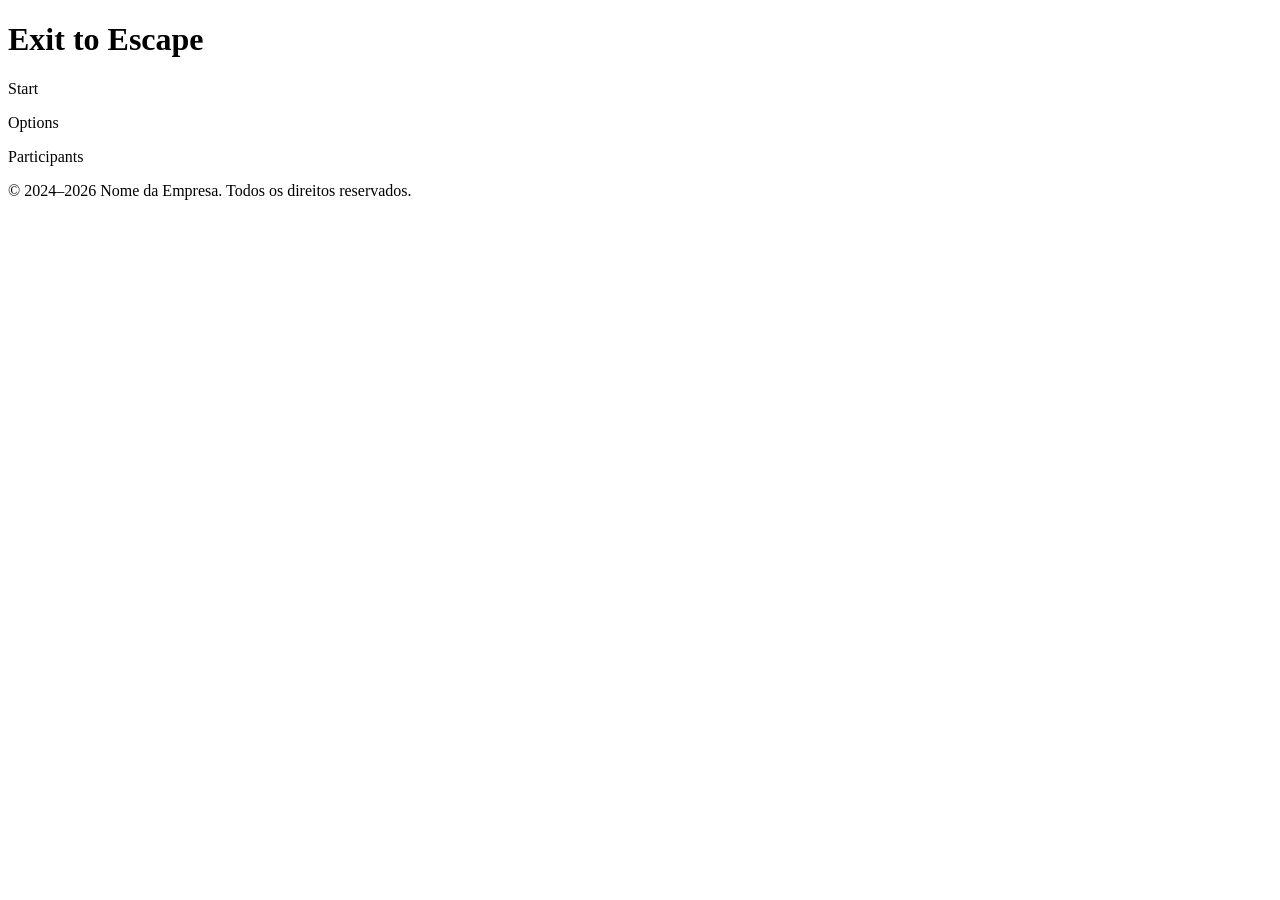
==== index.html @ 733017aa "Add files via upload" ====
<!DOCTYPE html>
<html lang="pt">
<head>
    <link rel="stylesheet" href="index.css">
    <meta charset="UTF-8">
    <meta name="viewport" content="width=device-width, initial-scale=1.0">
    <title>Exit to Escape</title>
    <link rel="icon" href="imgs/porta_exit.jpe">
</head>
<body>
    <header><h1>Exit to Escape</h1></header>

    <main>
        <p id="start">Start</p>
        <p id="options">Options</p>
        <p id="participants">Participants</p>
    </main>

    <footer><p>&copy; 2024–2026 Nome da Empresa. Todos os direitos reservados.</p></footer>


    
</body>
</html>
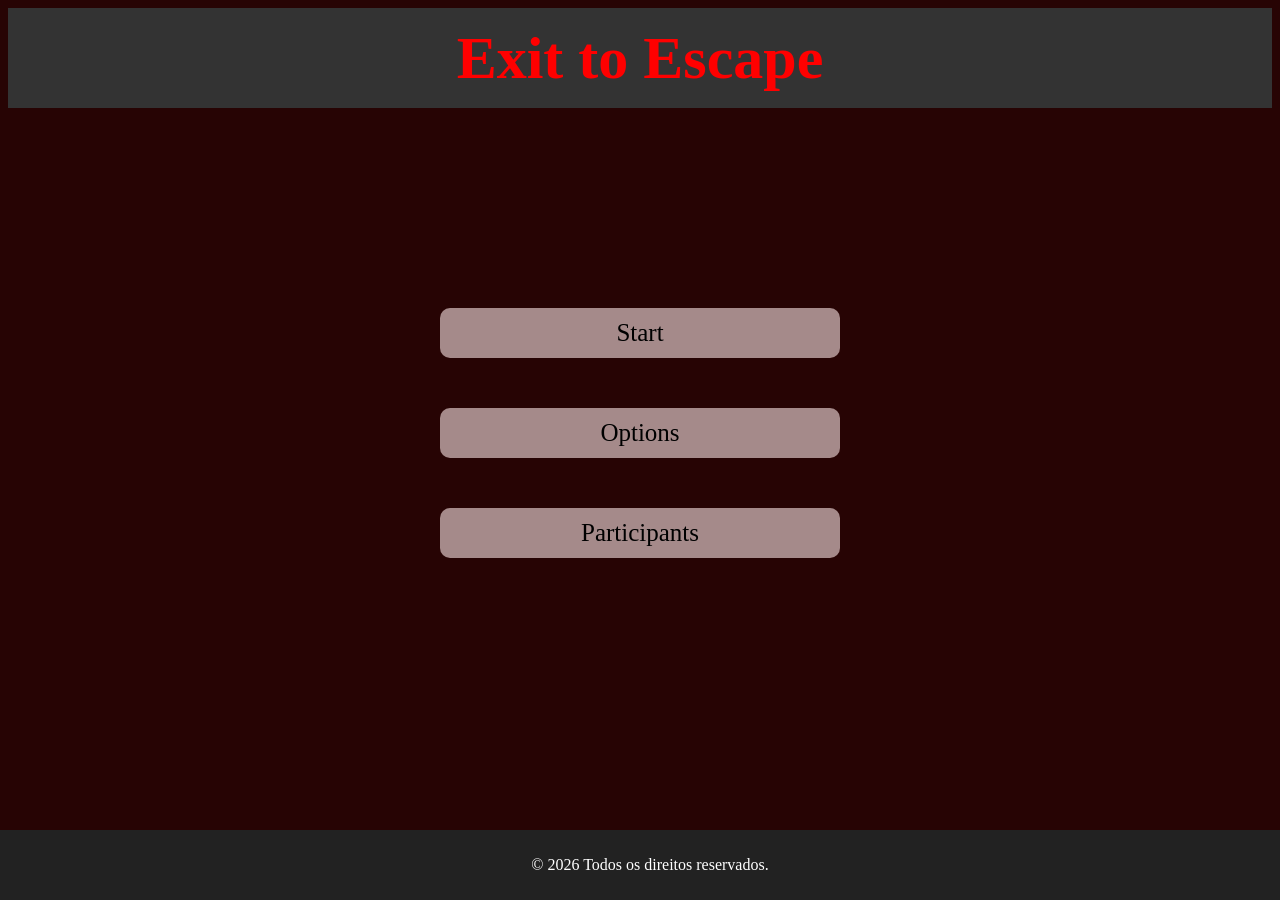
==== commit de86bf1b: "Add files via upload" ====
--- a/index.html
+++ b/index.html
@@ -16,7 +16,7 @@
         <p id="participants">Participants</p>
     </main>
 
-    <footer><p>&copy; 2024–2026 Nome da Empresa. Todos os direitos reservados.</p></footer>
+    <footer><p>&copy; 2026 Todos os direitos reservados.</p></footer>
 
 
     
--- a/index.css
+++ b/index.css
@@ -0,0 +1,89 @@
+header {
+    display: flex;              
+    justify-content: center;  
+    align-items: center;      
+    height: 100px;          
+    background-color: #333;     
+    color: rgb(255, 0, 0);
+    font-size: 30px;      
+}
+
+
+#start {
+    display: flex;             
+    justify-content: center !important;    
+    align-items: center !important;              
+    background-color: #a58a8a;
+    width: 400px;
+    margin: auto;
+    margin-top: 200px;
+    height: 50px;
+    border-radius: 10px;
+    transition: transform 0.3s ease;
+    font-size: 25px;
+}
+#start:hover {
+    transform: scale(1.05);
+    color: rgb(214, 17, 17); 
+    text-shadow: 0 0 5px rgb(214, 17, 17) ,     
+    0 0 10px rgb(214, 17, 17) ,  
+    0 0 20px rgb(214, 17, 17);
+}
+
+#options {
+    display: flex;             
+    justify-content: center !important;    
+    align-items: center !important;              
+    background-color: #a58a8a;
+    width: 400px;
+    margin: auto;
+    margin-top: 50px;
+    height: 50px;
+    border-radius: 10px;
+    transition: transform 0.3s ease;
+    font-size: 25px;
+}
+#options:hover {
+    transform: scale(1.05);
+    color: rgb(214, 17, 17); 
+    text-shadow: 0 0 5px rgb(214, 17, 17) ,     
+    0 0 10px rgb(214, 17, 17) ,  
+    0 0 20px rgb(214, 17, 17);
+}
+
+#participants {
+    display: flex;             
+    justify-content: center !important;    
+    align-items: center !important;                  
+    background-color: #a58a8a;
+    width: 400px;
+    margin: auto;
+    margin-top: 50px;
+    height: 50px;
+    border-radius: 10px;
+    transition: transform 0.3s ease;
+    font-size: 25px;
+}
+#participants:hover {
+    transform: scale(1.05);
+    color: rgb(214, 17, 17); 
+    text-shadow: 0 0 5px rgb(214, 17, 17) ,     
+    0 0 10px rgb(214, 17, 17) ,  
+    0 0 20px rgb(214, 17, 17);
+}
+
+footer {
+    position: fixed;           
+    bottom: 0;           
+    left: 0;                    
+    width: 100%;                 
+    background-color: #222;
+    color: white;
+    padding: 10px;
+    text-align: center;
+    
+}
+
+body {
+    background-color: rgb(39, 4, 4);
+}
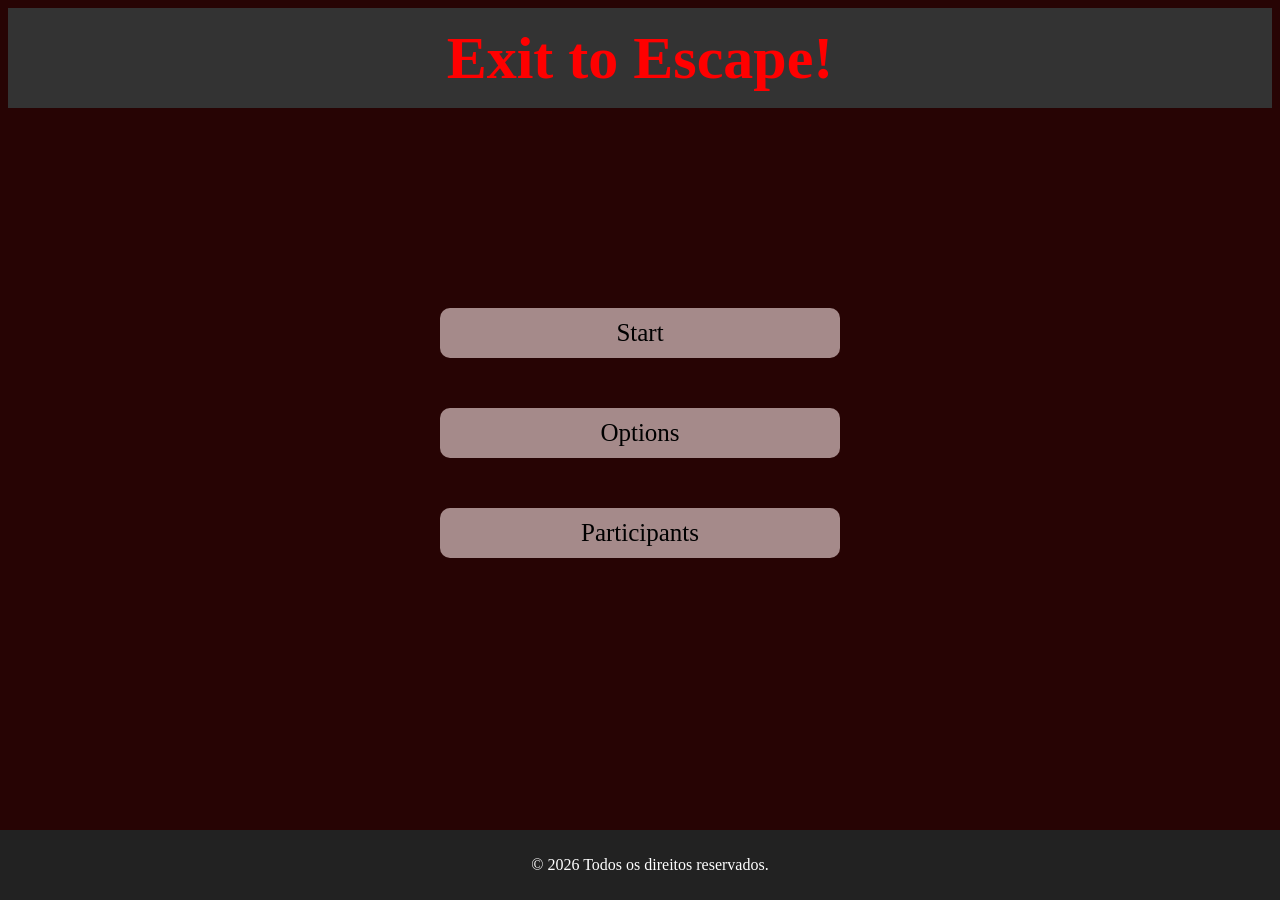
==== commit 9e0dc853: "Adição de fontes.html Eu adiciontei três fontes para serem utilizadas no CSS e também acrescentei um" ====
--- a/index.html
+++ b/index.html
@@ -1,14 +1,34 @@
 <!DOCTYPE html>
 <html lang="pt">
 <head>
-    <link rel="stylesheet" href="index.css">
     <meta charset="UTF-8">
     <meta name="viewport" content="width=device-width, initial-scale=1.0">
     <title>Exit to Escape</title>
     <link rel="icon" href="imgs/porta_exit.jpe">
+
+    <!-- Fontes - Montserrat -->
+    <link rel="preconnect" href="https://fonts.googleapis.com">
+    <link rel="preconnect" href="https://fonts.gstatic.com" crossorigin>
+    <link href="https://fonts.googleapis.com/css2?family=Montserrat:ital,wght@0,100..900;1,100..900&display=swap" rel="stylesheet">
+
+    <!-- Creepster -->
+    <link rel="preconnect" href="https://fonts.googleapis.com">
+    <link rel="preconnect" href="https://fonts.gstatic.com" crossorigin>
+    <link href="https://fonts.googleapis.com/css2?family=Creepster&display=swap" rel="stylesheet">
+
+    <!-- Press Start 2P -->
+
+    <link rel="preconnect" href="https://fonts.googleapis.com">
+    <link rel="preconnect" href="https://fonts.gstatic.com" crossorigin>
+    <link href="https://fonts.googleapis.com/css2?family=Press+Start+2P&display=swap" rel="stylesheet">
+
+    <!-- Atenção, sempre deixem o css como o último linkado pra evitar ordem errada de carregamento -->
+
+    <link rel="stylesheet" href="index.css">
 </head>
+
 <body>
-    <header><h1>Exit to Escape</h1></header>
+    <header><h1>Exit to Escape!</h1></header>
 
     <main>
         <p id="start">Start</p>
@@ -21,4 +41,4 @@
 
     
 </body>
-</html>+</html>
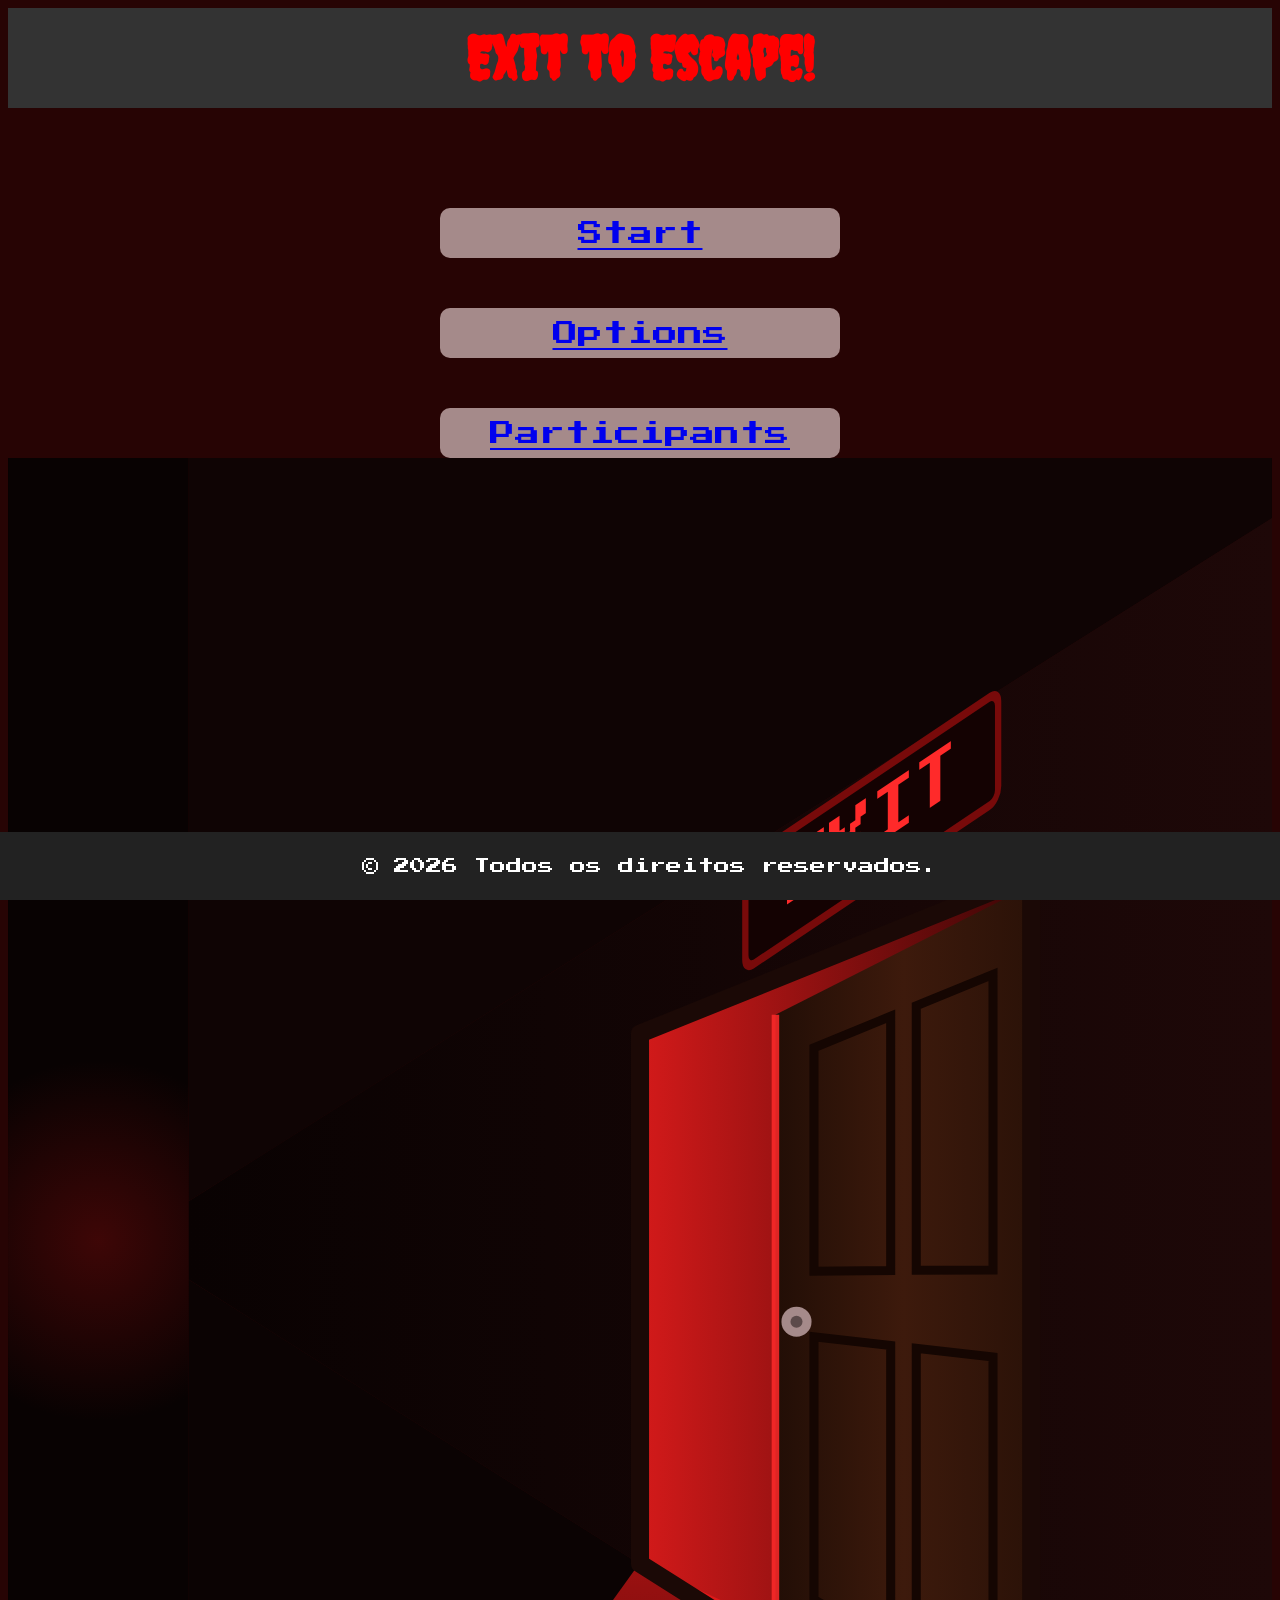
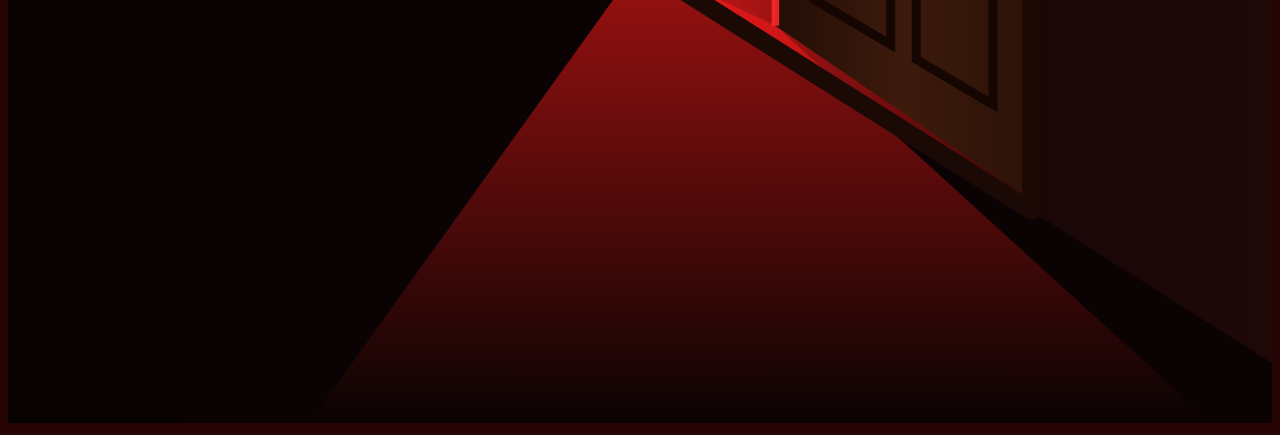
==== commit 696e8ae3: "Add files via upload" ====
--- a/index.html
+++ b/index.html
@@ -6,17 +6,13 @@
     <title>Exit to Escape</title>
     <link rel="icon" href="imgs/porta_exit.jpe">
 
-    <!-- Fontes - Montserrat -->
     <link rel="preconnect" href="https://fonts.googleapis.com">
     <link rel="preconnect" href="https://fonts.gstatic.com" crossorigin>
     <link href="https://fonts.googleapis.com/css2?family=Montserrat:ital,wght@0,100..900;1,100..900&display=swap" rel="stylesheet">
 
-    <!-- Creepster -->
     <link rel="preconnect" href="https://fonts.googleapis.com">
     <link rel="preconnect" href="https://fonts.gstatic.com" crossorigin>
     <link href="https://fonts.googleapis.com/css2?family=Creepster&display=swap" rel="stylesheet">
-
-    <!-- Press Start 2P -->
 
     <link rel="preconnect" href="https://fonts.googleapis.com">
     <link rel="preconnect" href="https://fonts.gstatic.com" crossorigin>
@@ -31,14 +27,73 @@
     <header><h1>Exit to Escape!</h1></header>
 
     <main>
-        <p id="start">Start</p>
-        <p id="options">Options</p>
-        <p id="participants">Participants</p>
+        <div class="menu">
+            <p id="start"><a href="primeirafase.html" class="btn">Start</a></p>
+            <p id="options"><a href="opcoes.html" class="btn">Options</a></p>
+            <p id="participants"><a href="participantes.html" class="btn">Participants</a></p>
+        </div>
+
+        <div class="porta" aria-hidden="true">
+            <svg viewBox="0 0 420 520" xmlns="http://www.w3.org/2000/svg">
+                <defs>
+                    <linearGradient id="parede" gradientUnits="userSpaceOnUse" x1="60" y1="0" x2="420" y2="0">
+                        <stop offset="0" stop-color="#090202"/>
+                        <stop offset="1" stop-color="#1e0808"/>
+                    </linearGradient>
+                    <radialGradient id="fundoLuz" cx="0.5" cy="0.5" r="0.5">
+                        <stop offset="0" stop-color="#6a0a0a" stop-opacity="0.55"/>
+                        <stop offset="1" stop-color="#6a0a0a" stop-opacity="0"/>
+                    </radialGradient>
+                    <linearGradient id="madeira" x1="0" y1="0" x2="1" y2="0">
+                        <stop offset="0" stop-color="#220e06"/>
+                        <stop offset="0.5" stop-color="#3d1a0c"/>
+                        <stop offset="1" stop-color="#2b1208"/>
+                    </linearGradient>
+                    <linearGradient id="interior" x1="0" y1="0" x2="1" y2="0">
+                        <stop offset="0" stop-color="#d41a1a"/>
+                        <stop offset="1" stop-color="#3a0505"/>
+                    </linearGradient>
+                    <linearGradient id="chao" x1="0" y1="0" x2="0" y2="1">
+                        <stop offset="0" stop-color="#ff1a1a" stop-opacity="0.6"/>
+                        <stop offset="1" stop-color="#ff1a1a" stop-opacity="0"/>
+                    </linearGradient>
+                </defs>
+
+                <rect x="0" y="0" width="60" height="520" fill="#080202"/>
+                <circle cx="30" cy="260" r="60" fill="url(#fundoLuz)"/>
+
+                <polygon points="60,247 420,20 420,0 60,0" fill="#0f0404"/>
+                <polygon points="60,273 420,500 420,520 60,520" fill="#0b0303"/>
+
+                <polygon points="60,247 420,20 420,500 60,273" fill="url(#parede)"/>
+
+                <g class="placa-exit" transform="matrix(0.7 -0.47 0 1 245 134)">
+                    <rect x="0" y="0" width="120" height="36" rx="4" fill="#140202" stroke="#780a0a" stroke-width="3"/>
+                    <text x="60" y="26" text-anchor="middle" font-family="'Press Start 2P', monospace" font-size="20" fill="#ff2a2a">EXIT</text>
+                </g>
+
+                <polygon points="210,191.3 340,138.8 340,449.5 210,367.4" fill="url(#interior)"/>
+
+                <polygon points="210,367 255,388 400,520 100,520" fill="url(#chao)" class="luz-baixo"/>
+
+                <polygon points="340,142 255,185 255,388 340,446" fill="url(#madeira)"/>
+
+                <polygon points="327.3,171.6 301.8,182 301.8,269.9 327.3,269.8" fill="none" stroke="#150602" stroke-width="3"/>
+                <polygon points="293.3,185.5 267.8,196 267.8,270.2 293.3,270" fill="none" stroke="#150602" stroke-width="3"/>
+                <polygon points="327.3,298.7 301.8,295.8 301.8,399.2 327.3,414.2" fill="none" stroke="#150602" stroke-width="3"/>
+                <polygon points="293.3,294.9 267.8,292 267.8,379.3 293.3,394.3" fill="none" stroke="#150602" stroke-width="3"/>
+
+                <line x1="255" y1="185" x2="255" y2="388" stroke="#ff2a2a" stroke-width="2.5" opacity="0.85"/>
+
+                <circle cx="262" cy="287" r="5" fill="#a58a8a"/>
+                <circle cx="262" cy="287" r="2" fill="#5c4a4a"/>
+
+                <polygon points="210,191.3 340,138.8 340,449.5 210,367.4" fill="none" stroke="#1b0906" stroke-width="6" stroke-linejoin="round"/>
+            </svg>
+        </div>
     </main>
 
     <footer><p>&copy; 2026 Todos os direitos reservados.</p></footer>
 
-
-    
 </body>
-</html>
+</html>
--- a/index.css
+++ b/index.css
@@ -16,11 +16,12 @@
     background-color: #a58a8a;
     width: 400px;
     margin: auto;
-    margin-top: 200px;
+    margin-top: 100px;
     height: 50px;
     border-radius: 10px;
     transition: transform 0.3s ease;
     font-size: 25px;
+    cursor: pointer;
 }
 #start:hover {
     transform: scale(1.05);
@@ -42,6 +43,7 @@
     border-radius: 10px;
     transition: transform 0.3s ease;
     font-size: 25px;
+    cursor: pointer;
 }
 #options:hover {
     transform: scale(1.05);
@@ -63,6 +65,7 @@
     border-radius: 10px;
     transition: transform 0.3s ease;
     font-size: 25px;
+    cursor: pointer;
 }
 #participants:hover {
     transform: scale(1.05);
@@ -86,4 +89,14 @@
 
 body {
     background-color: rgb(39, 4, 4);
-}+}
+
+p{ 
+  font-family: "Press Start 2P", system-ui;
+  font-weight: 400;
+  font-style: normal;
+}
+
+h1 {
+    font-family: 'Creepster', cursive;
+}
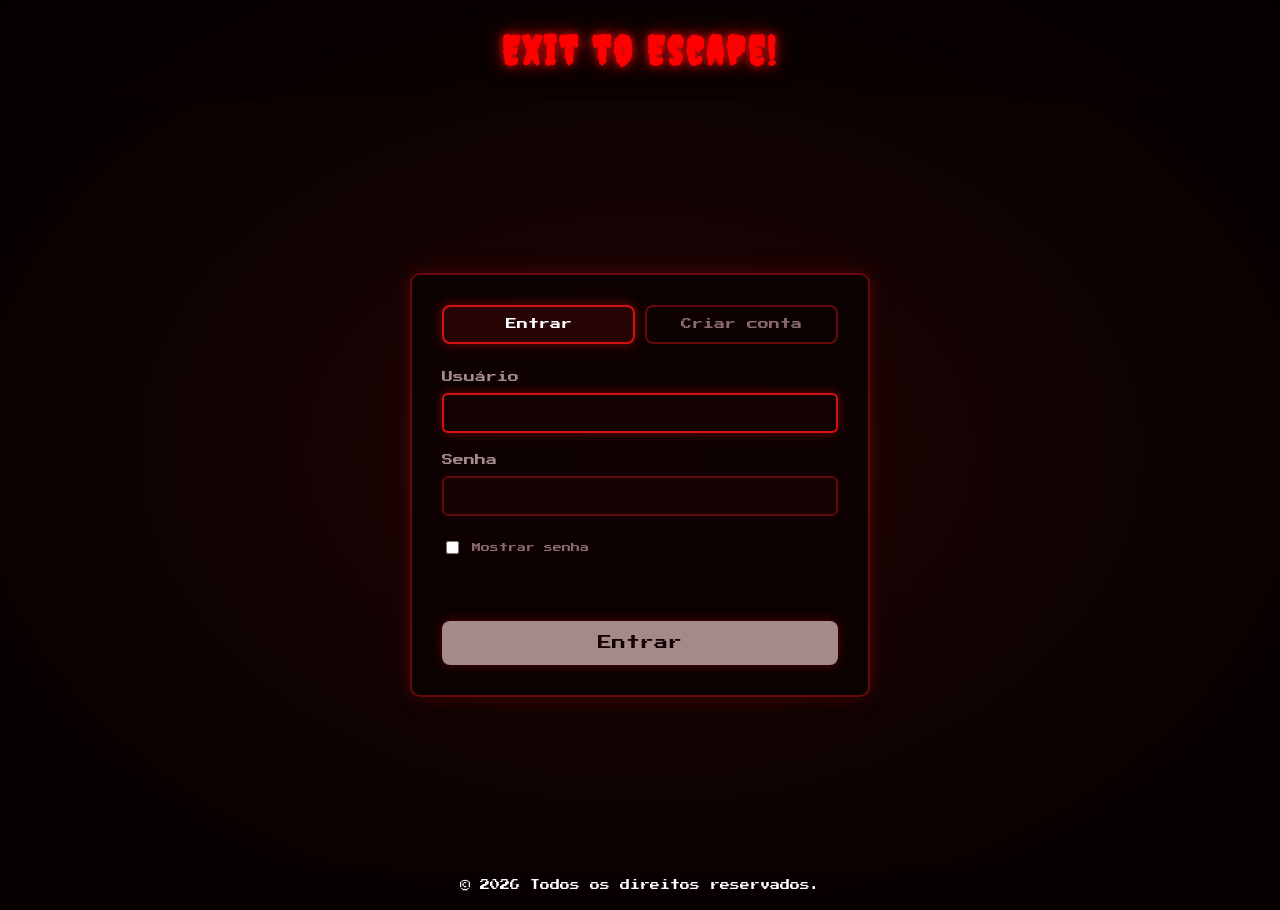
==== commit 7e793be2: "Add files via upload" ====
--- a/index.html
+++ b/index.html
@@ -5,6 +5,7 @@
     <meta name="viewport" content="width=device-width, initial-scale=1.0">
     <title>Exit to Escape</title>
     <link rel="icon" href="imgs/porta_exit.jpe">
+    <script src="sessao.js"></script>
 
     <link rel="preconnect" href="https://fonts.googleapis.com">
     <link rel="preconnect" href="https://fonts.gstatic.com" crossorigin>
--- a/index.css
+++ b/index.css
@@ -1,102 +1,181 @@
 header {
-    display: flex;              
-    justify-content: center;  
-    align-items: center;      
-    height: 100px;          
-    background-color: #333;     
+    display: flex;
+    justify-content: center;
+    align-items: center;
+    height: 100px;
+    background-color: rgba(8, 0, 0, 0.55);
     color: rgb(255, 0, 0);
-    font-size: 30px;      
+    font-size: 30px;
 }
 
-
-#start {
-    display: flex;             
-    justify-content: center !important;    
-    align-items: center !important;              
-    background-color: #a58a8a;
-    width: 400px;
-    margin: auto;
-    margin-top: 100px;
-    height: 50px;
-    border-radius: 10px;
-    transition: transform 0.3s ease;
-    font-size: 25px;
-    cursor: pointer;
-}
-#start:hover {
-    transform: scale(1.05);
-    color: rgb(214, 17, 17); 
-    text-shadow: 0 0 5px rgb(214, 17, 17) ,     
-    0 0 10px rgb(214, 17, 17) ,  
-    0 0 20px rgb(214, 17, 17);
-}
-
-#options {
-    display: flex;             
-    justify-content: center !important;    
-    align-items: center !important;              
+#start,
+#options,
+#participants {
+    display: flex;
+    justify-content: center !important;
+    align-items: center !important;
     background-color: #a58a8a;
     width: 400px;
     margin: auto;
     margin-top: 50px;
     height: 50px;
     border-radius: 10px;
-    transition: transform 0.3s ease;
+    transition: transform 0.3s ease, box-shadow 0.3s ease;
     font-size: 25px;
     cursor: pointer;
+    box-shadow: 0 0 12px rgba(214, 17, 17, 0.35);
 }
-#options:hover {
-    transform: scale(1.05);
-    color: rgb(214, 17, 17); 
-    text-shadow: 0 0 5px rgb(214, 17, 17) ,     
-    0 0 10px rgb(214, 17, 17) ,  
-    0 0 20px rgb(214, 17, 17);
+
+#start {
+    margin-top: 0;
+    animation: piscar 5s infinite;
+}
+
+#options {
+    animation: piscar 7s infinite 1s;
 }
 
 #participants {
-    display: flex;             
-    justify-content: center !important;    
-    align-items: center !important;                  
-    background-color: #a58a8a;
-    width: 400px;
-    margin: auto;
-    margin-top: 50px;
-    height: 50px;
-    border-radius: 10px;
-    transition: transform 0.3s ease;
-    font-size: 25px;
-    cursor: pointer;
+    animation: piscar 6s infinite 2s;
 }
+
+#start:hover,
+#options:hover,
 #participants:hover {
     transform: scale(1.05);
-    color: rgb(214, 17, 17); 
-    text-shadow: 0 0 5px rgb(214, 17, 17) ,     
-    0 0 10px rgb(214, 17, 17) ,  
-    0 0 20px rgb(214, 17, 17);
+    color: rgb(214, 17, 17);
+    text-shadow: 0 0 5px rgb(214, 17, 17),
+                 0 0 10px rgb(214, 17, 17),
+                 0 0 20px rgb(214, 17, 17);
+    box-shadow: 0 0 22px rgba(214, 17, 17, 0.8);
+}
+
+main {
+    display: flex;
+    justify-content: space-between;
+    align-items: center;
+    box-sizing: border-box;
+    min-height: calc(100vh - 100px);
+    padding: 20px 8% 60px 12%;
+}
+
+.menu {
+    width: 400px;
+}
+
+.porta {
+    width: 520px;
+    -webkit-mask-image: radial-gradient(ellipse 52% 52% at 50% 50%, #000 35%, transparent 100%);
+    mask-image: radial-gradient(ellipse 52% 52% at 50% 50%, #000 35%, transparent 100%);
+}
+
+.porta svg {
+    display: block;
+    width: 100%;
+    height: auto;
+}
+
+.placa-exit {
+    animation: piscar-placa 4s infinite;
+}
+
+.luz-baixo {
+    animation: piscar 6s infinite 1s;
+}
+
+@keyframes piscar-placa {
+    0%, 90%, 94%, 100% { opacity: 1; }
+    92%, 96% { opacity: 0.25; }
 }
 
 footer {
-    position: fixed;           
-    bottom: 0;           
-    left: 0;                    
-    width: 100%;                 
-    background-color: #222;
+    position: fixed;
+    bottom: 0;
+    left: 0;
+    width: 100%;
+    background-color: rgba(8, 0, 0, 0.7);
     color: white;
     padding: 10px;
     text-align: center;
-    
 }
 
 body {
-    background-color: rgb(39, 4, 4);
+    margin: 0;
+    min-height: 100vh;
+    background-color: rgb(8, 1, 1);
+    background-image:
+        radial-gradient(ellipse 45% 55% at 76% 52%, rgba(150, 14, 14, 0.38) 0%, transparent 100%),
+        radial-gradient(ellipse at 40% 50%, rgb(36, 4, 4) 0%, rgb(14, 2, 2) 55%, rgb(3, 0, 0) 100%);
+    background-attachment: fixed;
 }
 
-p{ 
-  font-family: "Press Start 2P", system-ui;
-  font-weight: 400;
-  font-style: normal;
+footer p {
+    margin: 0;
+}
+
+p {
+    font-family: "Press Start 2P", system-ui;
+    font-weight: 400;
+    font-style: normal;
 }
 
 h1 {
     font-family: 'Creepster', cursive;
+    font-size: 40px;
+    margin: 0;
+    letter-spacing: 3px;
+    text-shadow: 0 0 8px rgb(214, 17, 17),
+                 0 0 20px rgba(214, 17, 17, 0.6);
+    animation: tremer 4s infinite;
 }
+
+.btn {
+    text-decoration: none;
+    color: inherit;
+}
+
+#start .btn,
+#options .btn,
+#participants .btn {
+    display: flex;
+    justify-content: center;
+    align-items: center;
+    width: 100%;
+    height: 100%;
+}
+
+@keyframes piscar {
+    0%, 92%, 96%, 100% { opacity: 1; }
+    94%, 98% { opacity: 0.4; }
+}
+
+@keyframes tremer {
+    0%, 94%, 100% { transform: translate(0, 0); }
+    95% { transform: translate(-2px, 1px); }
+    97% { transform: translate(2px, -1px); }
+}
+
+@media (max-width: 1100px) {
+    main {
+        flex-direction: column-reverse;
+        justify-content: center;
+        gap: 40px;
+        padding: 20px 5% 60px 5%;
+    }
+    .menu {
+        width: 100%;
+        max-width: 400px;
+    }
+    .porta {
+        width: 90%;
+        max-width: 420px;
+    }
+}
+
+@media (max-width: 450px) {
+    #start,
+    #options,
+    #participants {
+        width: 90%;
+    }
+}
